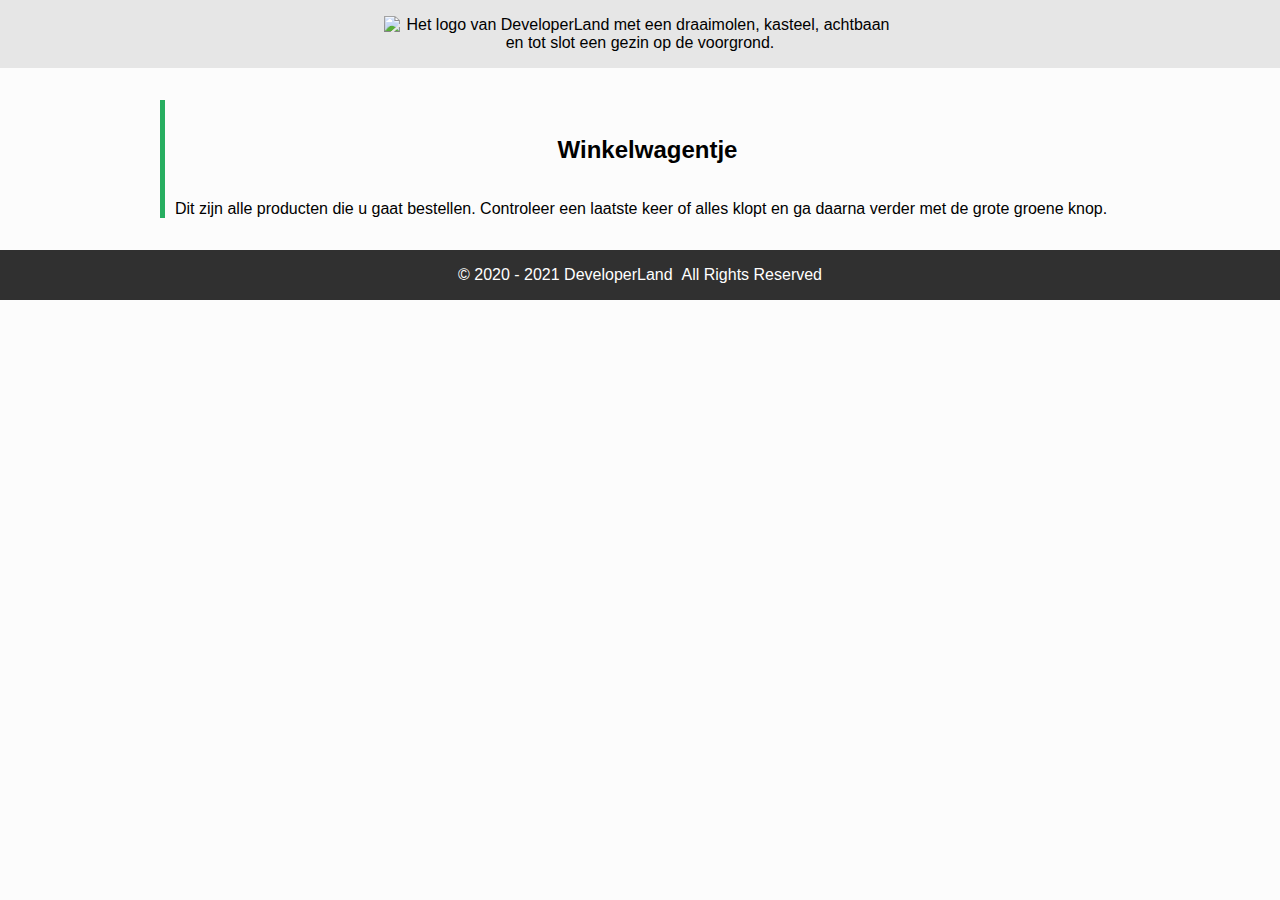
==== cart.html @ 33e1151b "fixed #3" ====
<!DOCTYPE html>
<html lang="en">
<head>
  <meta charset="UTF-8">
  <meta name="viewport" content="width=device-width, initial-scale=1.0">
  <title>DeveloperLand - Het meest leerzame prepark voor het hele gezin!</title>

  <link rel="stylesheet" href="styles/main.css">
</head>
<body>
  <header>
    <div class="header-content">
      <div class="wrapper">
        <img src="images/logo-big-v3.png" alt="Het logo van DeveloperLand met een draaimolen, kasteel, achtbaan en tot slot een gezin op de voorgrond." class="logo hidden-on-sm">
        <h1 class="hidden-on-lg">DeveloperLand</h1>
      </div>
    </div>
  </header>
  <main>
    <div class="wrapper">
      <article>
        <h2>Winkelwagentje</h2>
        <div>
          <span>Dit zijn alle producten die u gaat bestellen. Controleer een laatste keer of alles klopt en ga daarna verder met de grote groene knop.</span>
          <!-- 
            Winkelwagen hier
          -->
          
          
        </div>
      </article>
    </div>
  </main>
  <footer>
    <div class="wrapper">
      <div class="copyright">
        &copy; 2020 - 2021  DeveloperLand&nbsp;&nbsp;All Rights Reserved
      </div>
    </div>
  </footer>
</body>
</html>
---- styles/main.css ----
/*
  Afgesproken kleuren:

    * Lichte achtergrond: #FCFCFC
    * Medium achtergrond: #CCCCCC
    * Donkere achtergrond: #303030

    * Primaire kleur: #27AE60
    * Secundaire kleur: #2F80ED
*/

body, html{
  margin: 0;
  padding: 0;

  font-family: 'Segoe UI', Tahoma, Geneva, Verdana, Heartbeat, sans-serif;
  background: #FCFCFC;
}

.wrapper{
  max-width: 960px;
  width: 100%;
  margin: 0 auto;
}

header{
  background: url('../images/park01.jpg');
  background-size: cover;
  background-position: center;
  background-color: #CCCCCC;
}

.header-content{
  padding: 1em;

  text-align: center;
  background-color: rgba(255, 255, 255, 0.5);

  /* Deze animatie wordt onder aan dit bestand gedefinieerd/aangemaakt */
  -webkit-animation: fadein 4s; /* Safari, Chrome and Opera > 12.1 */
  -moz-animation: fadein 4s; /* Firefox < 16 */
  -ms-animation: fadein 4s; /* Internet Explorer */
  -o-animation: fadein 4s; /* Opera < 12.1 */
  animation: fadein 4s;
}

.logo{
  margin: 0 auto;
  width: 512px;
}

h1{
  margin: 0;
  font-family: 'Heartbeat';
  color: #27AE60;
  text-shadow: 
    3px 3px 0 #FCFCFC,
    -1px -1px 0 #FCFCFC,  
    1px -1px 0 #FCFCFC,
    -1px 1px 0 #FCFCFC,
    1px 1px 0 #FCFCFC;
}

h2{
  border-left: 5px solid #27AE60;
  padding-left: 10px;
  text-shadow:
  0 0 0 #FCFCFC,
  -1px -1px 0 #FCFCFC,
  1px -1px 0 #FCFCFC,
  -1px 1px 0 #FCFCFC,
  1px 1px 0 #FCFCFC;
}

main{
  padding: 1em;
}

table{
  margin-top: 1em;
  width: 100%;
  border-collapse: collapse;
}

table th{
  text-align: start;
}

table thead, table tbody{
  border-bottom: 1px solid #303030;
}

table th.slim{
  width: 100px;
}

table tfoot{
  font-weight: bold;
}

article{
  border-left: 5px solid #27AE60;
  padding-left: 10px;
  margin: 1em 1em 1em 0;
}
article:last-of-type{
  margin-right: 0;
}

article h2{
  margin: 0;
  padding: 1.5em;
  border-left: none;
  background-position: center;
  background-size: cover;
  text-align: center;
}
article h2.fun-for-family{
  background-image: url('../images/family-fun-george-arthur-pflueger.jpg');
}
article h2.accessibility{
  background-image: url('../images/accessible-eunice-stahl.jpg');
}
article h2.rides{
  background-image: url('../images/drone-drew-dau.jpg');
}
article h2.open-forever{
  background-image: url('../images/open-james-lee.jpg');
}

.product{
  margin-right: 1em;
  padding: 1em;
  background: #CCCCCC;
  text-align: center;
}
.product:last-of-type{
  margin-right: 0;
}

.product span{
  display: block;
}
.product img{
  width: 100%;
  max-width: 250px;
  margin: 0 auto;
}

button{
  width: 100%;
  margin-top: 1em;
  padding: .5em;
  background: #27AE60;
  border: 2px solid #FCFCFC;
  color: #000000;
  font-weight: bold;
}
button:hover{
  cursor: pointer;
}
.emphasize{
  border-left: 5px solid #27AE60;
  box-shadow: 1px 0px 5px #27AE60;
  padding: 1em;
}
.emphasize h2{
  margin: 0;
  border: none;
  text-align: center;
}
.payment-option{
  height: 64px;
}

.sidy-by-side{
  display: flex;
  flex-wrap: wrap;
  justify-content: space-between;
}

.description{
  flex: 1;
}

footer{
  padding: 1em;
  background: #303030;
  color: #ffffff;
}

.copyright{
  text-align: center;
}

.hidden-on-lg{
  display: none;
}
.hidden-on-sm{
  display: block;
}
.row{
  display: flex;
  justify-content: space-between;
}

/* 
  ##Device = Most of the Smartphones Mobiles (Portrait)
  ##Screen = B/w 320px to 479px
  Bron: https://gist.github.com/gokulkrishh/242e68d1ee94ad05f488
*/

@media (max-width: 480px) {

}

/* 
  ##Device = Tablets, Ipads (portrait)
  ##Screen = B/w 768px to 1024px
*/

@media (max-width: 1024px) {
  .logo{
    margin: 0 auto;
    width: 256px;
  }

  .row{
    flex-direction: column;
  }
  .sidy-by-side{
    flex-direction: column;
    align-items: center;
  }
}

/*
  help! Het lettertype wordt om een of andere reden niet goed geladen... Misschien heeft het iets met het pad naar de fonts te maken?
*/
@font-face {
  font-family: 'Heartbeat';
  src:  url('fonts/heartbeat.eot') format('eot'),
        url('fonts/heartbeat.otf') format('otf'),
        url('fonts/heartbeat.woff') format('woff'),
        url('fonts/heartbeat.svg') format('svg'),
        url('fonts/heartbeat.ttf') format('ttf');
}

/*
  Animations for fading in logo on page load
*/
@keyframes fadein {
from { opacity: 0; }
to   { opacity: 1; }
}

/* Firefox < 16 */
@-moz-keyframes fadein {
from { opacity: 0; }
to   { opacity: 1; }
}

/* Safari, Chrome and Opera > 12.1 */
@-webkit-keyframes fadein {
from { opacity: 0; }
to   { opacity: 1; }
}

/* Internet Explorer */
@-ms-keyframes fadein {
from { opacity: 0; }
to   { opacity: 1; }
}

/* Opera < 12.1 */
@-o-keyframes fadein {
from { opacity: 0; }
to   { opacity: 1; }
}
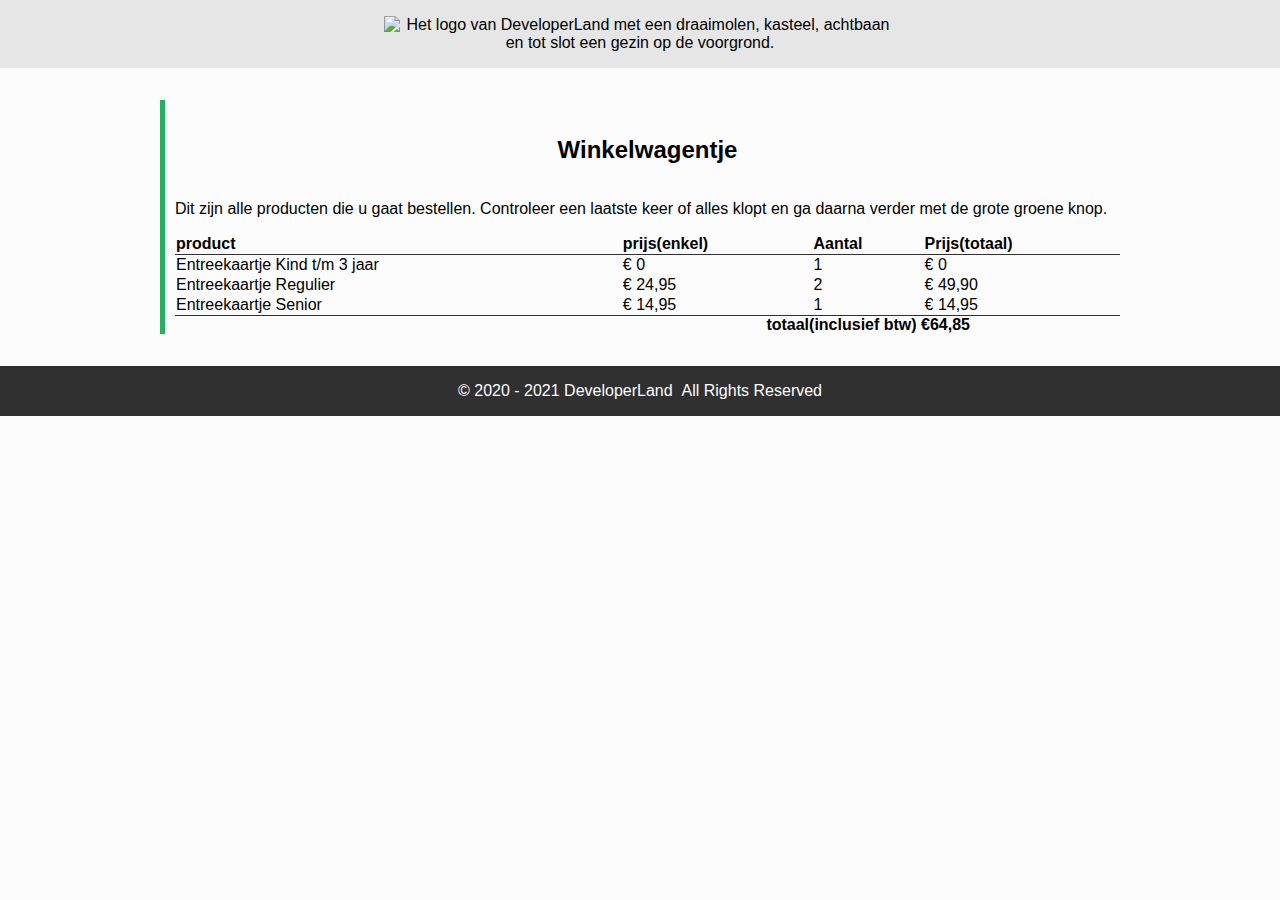
==== commit b130f719: "fixed #5" ====
--- a/cart.html
+++ b/cart.html
@@ -22,11 +22,38 @@
         <h2>Winkelwagentje</h2>
         <div>
           <span>Dit zijn alle producten die u gaat bestellen. Controleer een laatste keer of alles klopt en ga daarna verder met de grote groene knop.</span>
-          <!-- 
-            Winkelwagen hier
-          -->
           
-          
+          <div class="table-wrapper">
+            <table>
+                <tr>
+                  <th>product</th>
+                  <th>prijs(enkel)</th>
+                  <th>Aantal</th>
+                  <th>Prijs(totaal)</th>
+                </tr>
+                <tr>
+                  <td>Entreekaartje Kind t/m 3 jaar</td>
+                  <td>&euro; 0</td>
+                  <td>1</td>
+                  <td>&euro; 0</td>
+                </tr>
+                <tr>
+                  <td>Entreekaartje Regulier</td>
+                  <td>&euro; 24,95</td>
+                  <td>2</td>
+                  <td>&euro; 49,90</td>
+                </tr>
+                <tr>
+                  <td>Entreekaartje Senior</td>
+                  <td>&euro; 14,95</td>
+                  <td>1</td>
+                  <td>&euro; 14,95</td>
+                </tr>
+            </table>
+           <div class="totaal-som">
+              <th>totaal(inclusief btw)</th>
+              <th>&euro;64,85</th>
+          </div>
         </div>
       </article>
     </div>
--- a/styles/main.css
+++ b/styles/main.css
@@ -84,6 +84,7 @@
 
 table th{
   text-align: start;
+  border-bottom: 1px solid #303030;
 }
 
 table thead, table tbody{
@@ -203,6 +204,31 @@
   display: flex;
   justify-content: space-between;
 }
+.product-description p span{
+  font-weight: bold;   
+}
+.product-description p{
+  margin: 0;
+}
+
+.product-description{
+  border-left: none;
+  margin-top: 70px;
+}
+.product-wrapper{
+  display: flex;
+  flex-direction: row;
+  border: none;
+}
+.totaal-som{
+  display: flex;
+  justify-content: flex-end;
+  margin-right: 150px;
+  font-weight: bold;
+
+}
+
+
 
 /* 
   ##Device = Most of the Smartphones Mobiles (Portrait)
